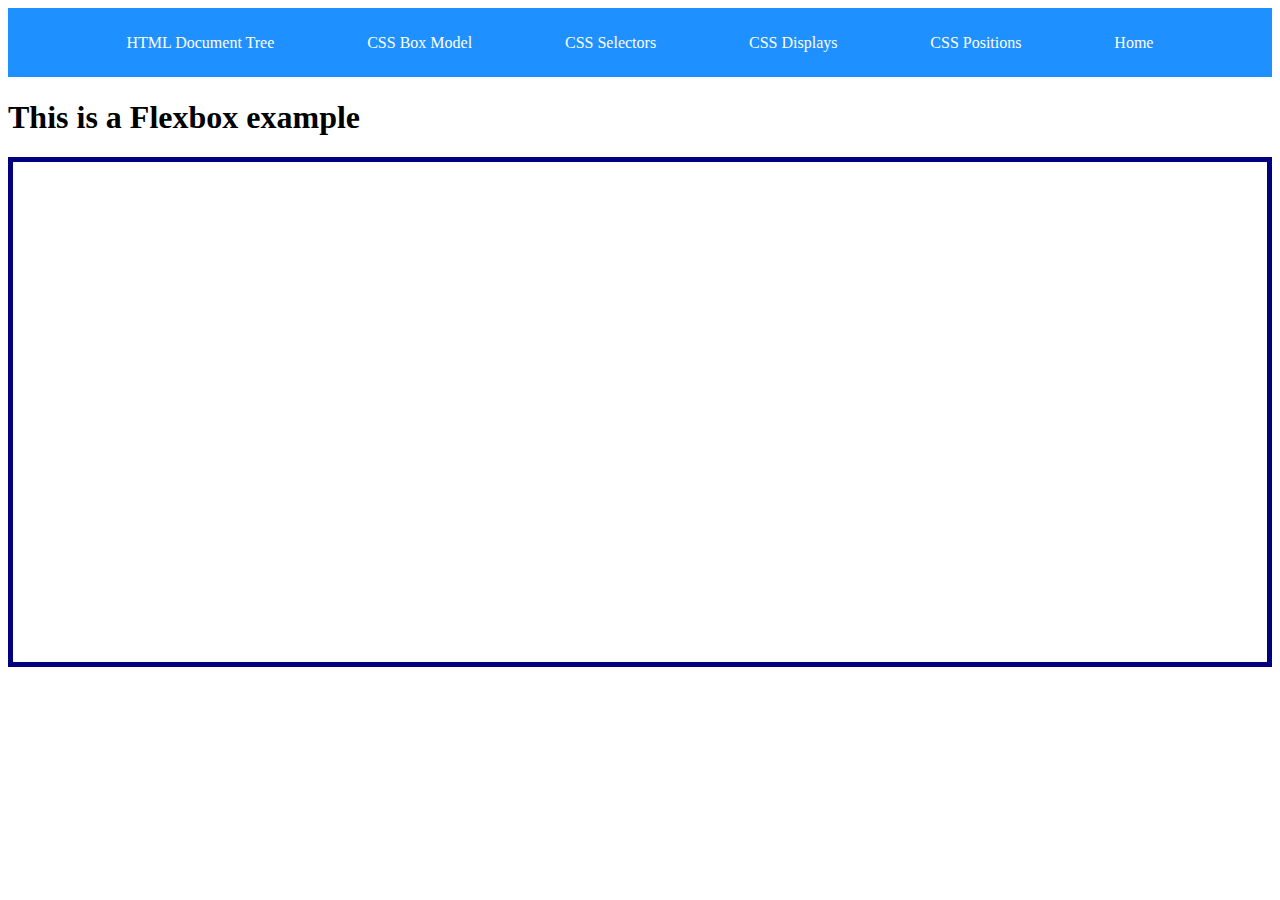
==== flex.html @ 6c8ff06a "flexbox setup" ====
<!DOCTYPE html>
<html lang="en">
<head>
    <meta charset="UTF-8">
    <meta name="viewport" content="width=device-width, initial-scale=1.0">
    <title>Flexbox Example</title>
    <link rel="stylesheet" href="./css/main.css">
    <link rel="stylesheet" href="./css/flex.css">
</head>
<body>

    <div class="navbar">
        <a href="http://web.simmons.edu/~grabiner/comm244/weekfour/document-tree.html" target="_blank">HTML Document Tree</a>
        <a href="https://www.w3schools.com/css/css_boxmodel.asp" target="_blank">CSS Box Model</a>
        <a href="https://www.w3schools.com/css/css_selectors.asp" target="_blank">CSS Selectors</a>
        <a href="https://www.w3schools.com/css/css_display_visibility.asp" target="_blank">CSS Displays</a>
        <a href="https://www.w3schools.com/css/css_positioning.asp" target="_blank">CSS Positions</a>
        <a href="./index.html">Home</a>
    </div>
    
    <h1>This is a Flexbox example</h1>

    
    <div class="container-1">
        <img src="https://placehold.co/150?text=1" alt="">
        <img src="https://placehold.co/150?text=2" alt="">
        <img src="https://placehold.co/150?text=3" alt="">
        <img src="https://placehold.co/150?text=4" alt="">
        <img src="https://placehold.co/150?text=5" alt="">
        <img src="https://placehold.co/150?text=6" alt="">
        <img src="https://placehold.co/150?text=7" alt="">
        <img src="https://placehold.co/150?text=8" alt="">
    </div>
    
</body>
</html>
---- css/main.css ----
/* Universal Selector */


.navbar{
    display: flex;
    justify-content: space-evenly;
    background-color: dodgerblue;
    padding: 2vw;
    position: sticky;
    top: 0px;
    z-index: 99;
}

.navbar > a {
    color: white;
    text-decoration: none;
}


/* 
Box Model is made up of 4 parts: Content, Padding, Border, Margin
    Content - The content of the box, where text and images appear
    Padding - Clears an area around the content. The padding is transparent
    Border - A border that goes around the padding and content
    Margin - Clears an area outside the border. The margin is transparent
*/
.box-model {
    border: 5px solid red;
    padding: 25px;
    margin: 20px;
}
/* total size of above:
    height: 100px(content) + 2*25px(padding) + 2*5px(border) + 2*20px (margin) = 200px;
    w: 300px + 2*35 + 2*5 + 2*20 = 4--px
*/

/* Simple Selector */
/* element: grabs all of the elements base on the element name e.g h1,h2,p,div{} */
h3 {
    text-transform: uppercase;
}

section {
    width: 90vw;
    margin: auto;
}

.selectors {
    border: 2px solid orange;
    padding: 0px 1vw;
    margin: 3vh 0;
}

#simple {
    text-align: center;
}

/* class: grabs all of the elements with the class name. begins with a dot (.) e.g. .className */


/* id: grabs the element with the id. begins with an octothorpe (#) e.g. #idName */



/* Combinator Selector - based on the relationship */
/* Descendant Selector - Used to match all elements that are direct descendants of a specified element */
#combo h6 {
    text-align: right;
}

/* Child Selector (>) - Used to match all elements that are direct children of a specified element. Descendant and child selectors are often used interchangably because they are very similar. The difference here though is specificity */
#combo > h6 {
    color: blue;
}

/* Adjacent Sibling Selector (+) - Used to select an element that is directly after another specific element. HAS to be immediately following! */
aside + h4 {
    background-color: pink;
}

/* General Sibling Selector (~) - Used to select an element that is directly after another specific element. HAS to be immediately following! */

aside ~ h3 {
    background-color: crimson;
}

/* Pseudo-class Selector - Select elements based on a certain state */
/* selector:pseudo-class{} */

.selectors > a {
    border: 2px solid darkblue;
    padding: 4px;
}

/* unvisited link */
.selectors > a:link {
    color: red;
}

/* visited link */
.selectors > a:visited {
    color: green;
}

/* mouse over link */
.selectors > a:hover {
    color: white;
    background-color: black;
    font-size: 24px;
}

/* selected link */
.selectors > a:active {
    background-color: aqua;
}

/* nth child example */
.child-example > p:nth-child(2) {
    color: blue;
    background-color: orange;
}



/* Pseudo Elements - used to style specified parts of an element */
/* selector::psuedo-element{} */

#first-line::first-line {
    color: blue;
    font-variant: small-caps;
}

#first-line::first-letter {
    color: red;
    font-size: 4em;
    font: bold;
}

/* ::before or ::after will add content before or after the content of the element */
#before-example::before {
    content: url('https://picsum.photos/100')
}


/* Attribute Selectors - style HTML elements that have specific attributes or attribute values */
/* selector[attribute]{} */

/* CSS [attribute] Selector */
/* matches any element that has that attribute */
div[title] {
    border: 2px solid black;
    background-color: crimson;
}
/* CSS [attribute="value"] Selector */
/* matches the value exactly */
div[title="border"] {
    text-align: center;
}

/* CSS [attribute~="value"] Selector */
/* matches the value containing a specified word */

div[title~="border"] {
    font-variant: small-caps;
}

/* CSS [attribute|="value"] Selector */
/* matches a value or a value followed by a hyphen */


/* CSS [attribute^="value"] Selector */
/* matches if the value starts with the specified value */


/* CSS [attribute$="value"] Selector */
/* matches if the value ends with the specified value */


/* CSS [attribute*="value"] Selector */
/* matches contains the specified value */



/* CSS DISPLAYS */

.block-level {
    border:2px solid black;
}

.block-level > h3 {
    border: 3px solid magenta;
    /* override deault display of block */
    display: inline;
}

#displays a {
    border: 3px solid red;
}

/* 
    Display: None
    Used to hide an element. Commonly used with JavaScript 
*/
#middle{
    border: 3px solid teal;
    display: none;
}


/* CSS POSITIONS */

/* position: relative - positioned relative to its normal position. Setting the top, right, bottom, and left properties of a relatively-positioned element will cause it to be adjusted away from its normal position */

.position-border {
    border: 5px solid blue;
    height: 150vh;
    width: 150vh;
    position: relative;
    top: 20px;
    right: 25px;
}
/* position: fixed - positioned relative to the viewport, which means it always stays in the same place even if the page is scrolled */
/* #img-1 {
    position: fixed;
    top: 100px;
    left: 50px; */
/* } */

/* position: fixed -  positioned relative to the nearest positioned ancestor */
/* 
#img-2 {position: absolute;
top: 100px;
left: 50px;} */
/* position: sticky -  positioned based on the user's scroll position - toggles between relative and fixed, depending on the scroll position */

#img-3 {
    position: sticky;
    top: 10px;
    left: 100px;
}
---- css/flex.css ----
.container-1 {
    border: 5px solid navy;
    height: 500px;
}
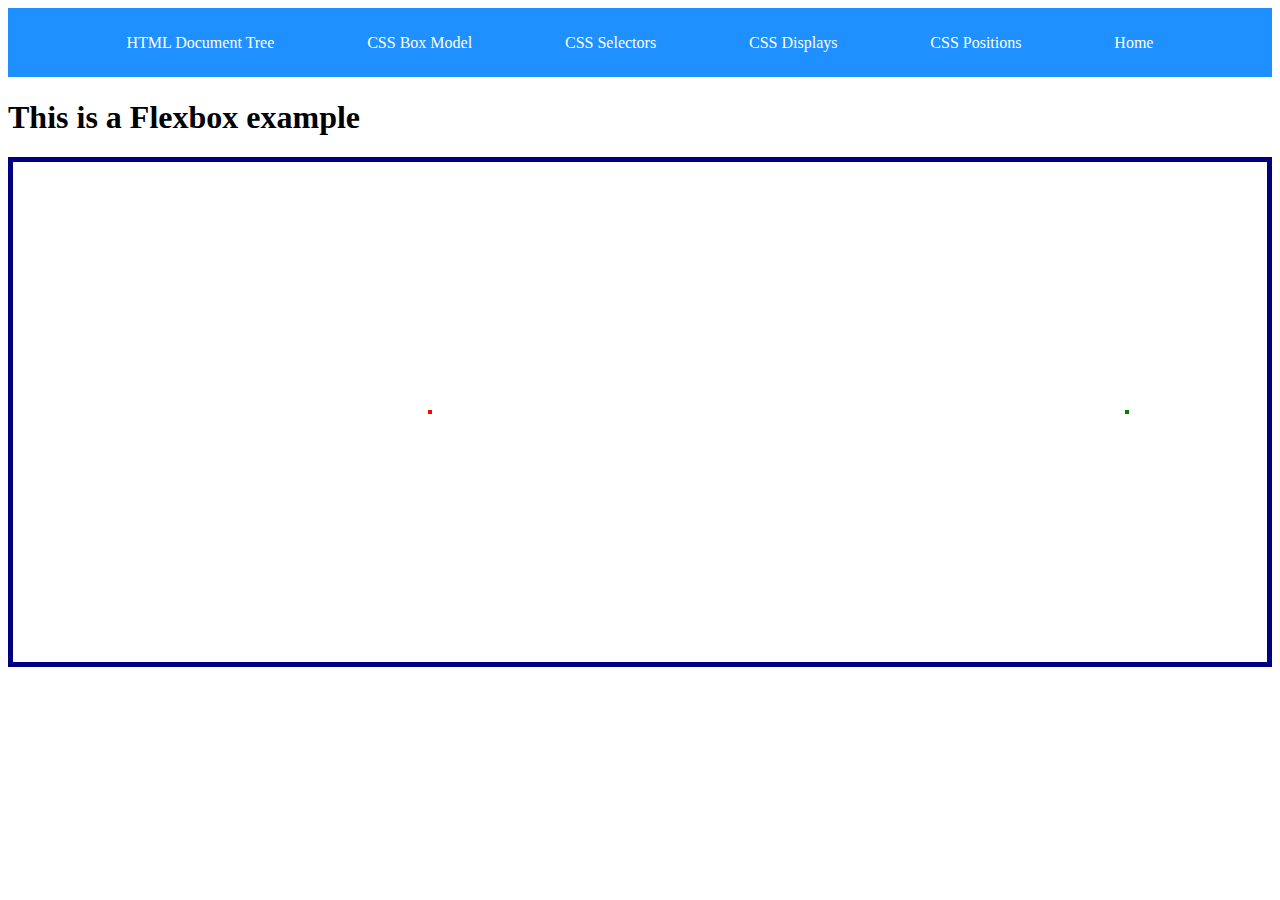
==== commit 2dc1359b: "flexbox propertiesand ex" ====
--- a/flex.html
+++ b/flex.html
@@ -24,9 +24,9 @@
     <div class="container-1">
         <img src="https://placehold.co/150?text=1" alt="">
         <img src="https://placehold.co/150?text=2" alt="">
-        <img src="https://placehold.co/150?text=3" alt="">
+        <img src="https://placehold.co/150?text=3" alt="" id="child-1">
         <img src="https://placehold.co/150?text=4" alt="">
-        <img src="https://placehold.co/150?text=5" alt="">
+        <img src="https://placehold.co/150?text=5" alt="" id="child-2">
         <img src="https://placehold.co/150?text=6" alt="">
         <img src="https://placehold.co/150?text=7" alt="">
         <img src="https://placehold.co/150?text=8" alt="">
--- a/css/flex.css
+++ b/css/flex.css
@@ -1,4 +1,20 @@
 .container-1 {
     border: 5px solid navy;
     height: 500px;
+    /* flex properties for parent (aka container) element */
+    display: flex;
+    flex-direction: row;
+    justify-content: space-evenly;
+    align-items: center;
+    flex-wrap: wrap;
+    align-content: center;
+}
+
+#child-1 {
+    border: 2px solid red;
+}
+
+#child-2 {
+    border: 2px solid green;
+    order: 1;
 }